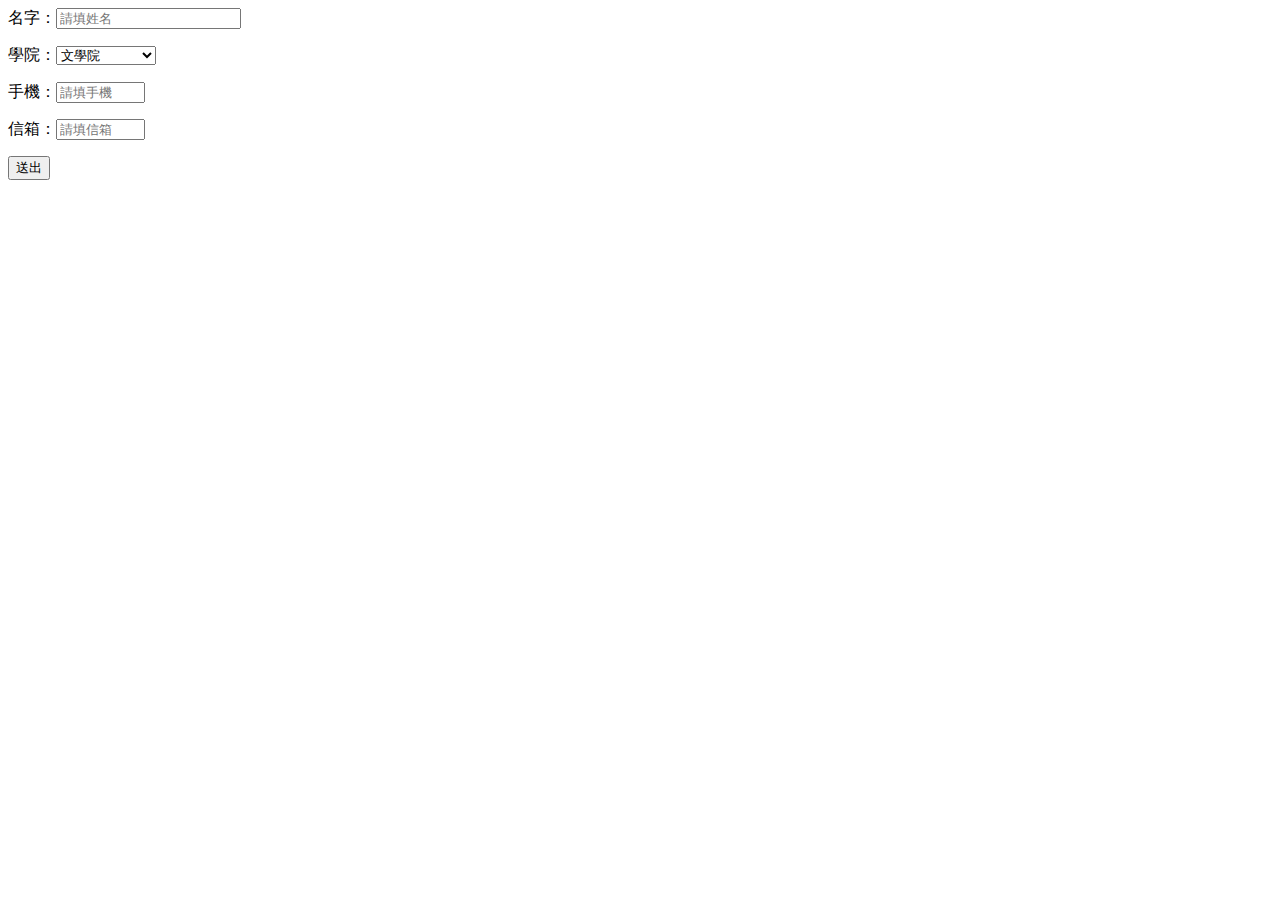
==== reg.html @ 00cb9c00 "hw1" ====
<!DOCTYPE html>
<html xmlns="http://www.w3.org/1999/xhtml">
<head>
<meta charset="utf-8" />
<link rel="stylesheet" type="text/css" href="css/reg_style.css" />
<title>政大藝文中心報名系統</title>
</head>
<body>
	<form action="mailto:art_center@nccu.edu.tw" method="post">
	名字：<input name="myname" value="" required="required" placeholder="請填姓名" maxlength=10><p>
	學院：<select name="major">
		<option value="art" >文學院</option>
		<option value="science">理學院</option>
		<option value="css">社會科學學院</option>
		<option value="law">法學院</option>
		<option value="commerce">商學院</option>
		<option value="foreign">外國語文學院</option>
		<option value="comm">傳播學院</option>
		<option value="ocia">國際事務學院</option>
		<option value="educ">教育學院</option>
	</select><p>
	手機：<input name="phone" pattern=[0-9]{10} size=8 maxlength=10 required="required" placeholder="請填手機"><p>
	信箱：<input name="mail" pattern=[0-9]{10} size=8 maxlength=10 required="required" placeholder="請填信箱"><p>
	
	<button type="submit" value="送出表單">送出</button>
</form>
</body>
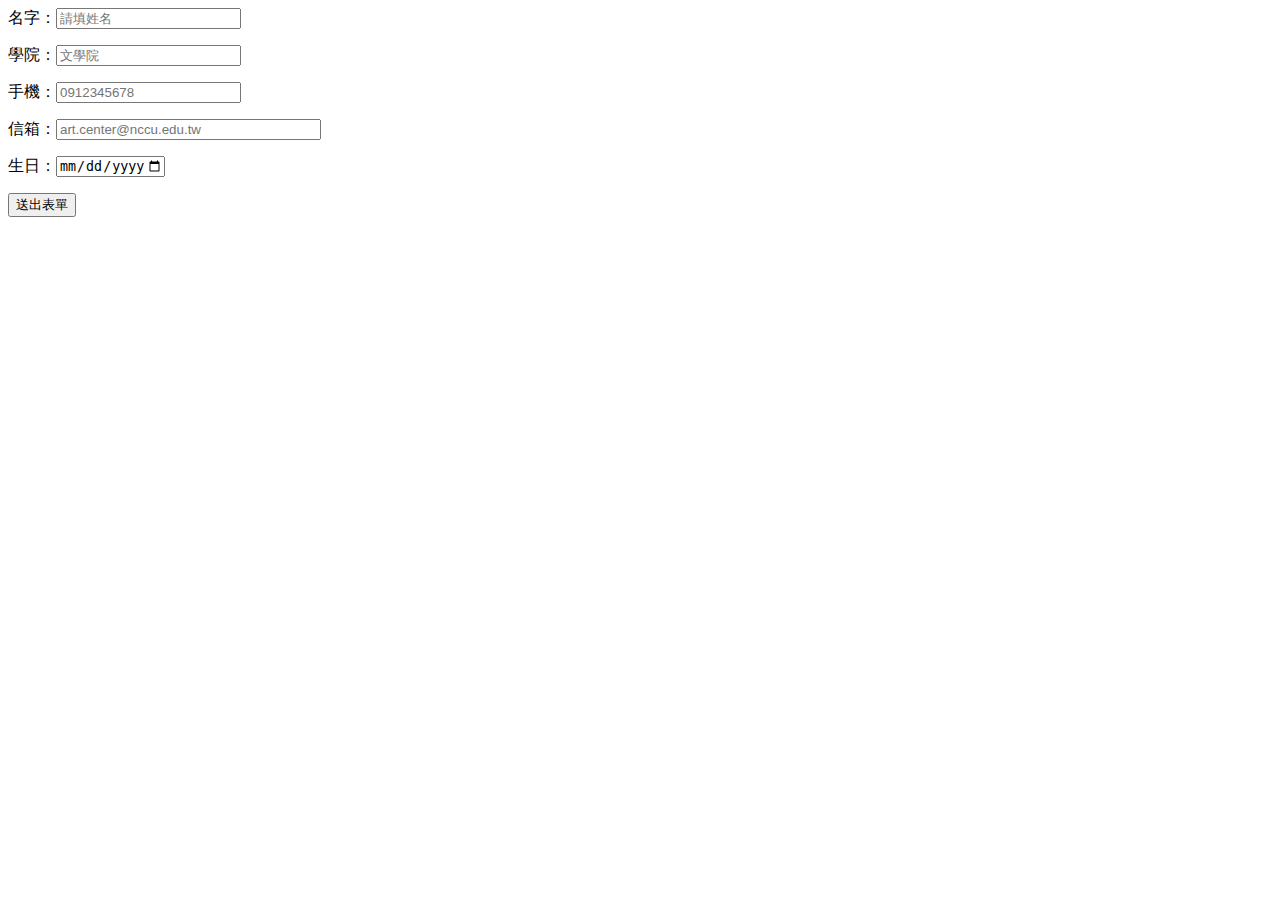
==== commit e09adcee: "2 version" ====
--- a/reg.html
+++ b/reg.html
@@ -7,21 +7,23 @@
 </head>
 <body>
 	<form action="mailto:art_center@nccu.edu.tw" method="post">
-	名字：<input name="myname" value="" required="required" placeholder="請填姓名" maxlength=10><p>
-	學院：<select name="major">
-		<option value="art" >文學院</option>
-		<option value="science">理學院</option>
-		<option value="css">社會科學學院</option>
-		<option value="law">法學院</option>
-		<option value="commerce">商學院</option>
-		<option value="foreign">外國語文學院</option>
-		<option value="comm">傳播學院</option>
-		<option value="ocia">國際事務學院</option>
-		<option value="educ">教育學院</option>
-	</select><p>
-	手機：<input name="phone" pattern=[0-9]{10} size=8 maxlength=10 required="required" placeholder="請填手機"><p>
-	信箱：<input name="mail" pattern=[0-9]{10} size=8 maxlength=10 required="required" placeholder="請填信箱"><p>
+	名字：<input name="myname" value="" required="required" placeholder="請填姓名" maxlength="10"><p>
+	學院：<input type="text" id="major" name="major" placeholder="文學院" autocomplete="off" list="major_nccu" required="required" >
+	<datalist id="major_nccu">
+		<option value="文學院">文學院</option>
+		<option value="理學院">理學院</option>
+		<option value="社會科學學院">社會科學學院</option>
+		<option value="法學院">法學院</option>
+		<option value="商學院">商學院</option>
+		<option value="外國語文學院">外國語文學院</option>
+		<option value="傳播學院">傳播學院</option>
+		<option value="國際事務學院">國際事務學院</option>
+		<option value="教育學院">教育學院</option>
+	</datalist><p>
+	手機：<input name="phone" pattern=[0-9]{10} size="20" maxlength="10" required="required" placeholder="0912345678"><p>
+	信箱：<input type="email" name="mail" size="30" required="required" placeholder="art.center@nccu.edu.tw"><p>
+	生日：<input type="date" name="bday" max="1911-01-01" min="2016-03-10" size="20"><p>
 	
-	<button type="submit" value="送出表單">送出</button>
+	<input type="submit" value="送出表單">
 </form>
 </body>